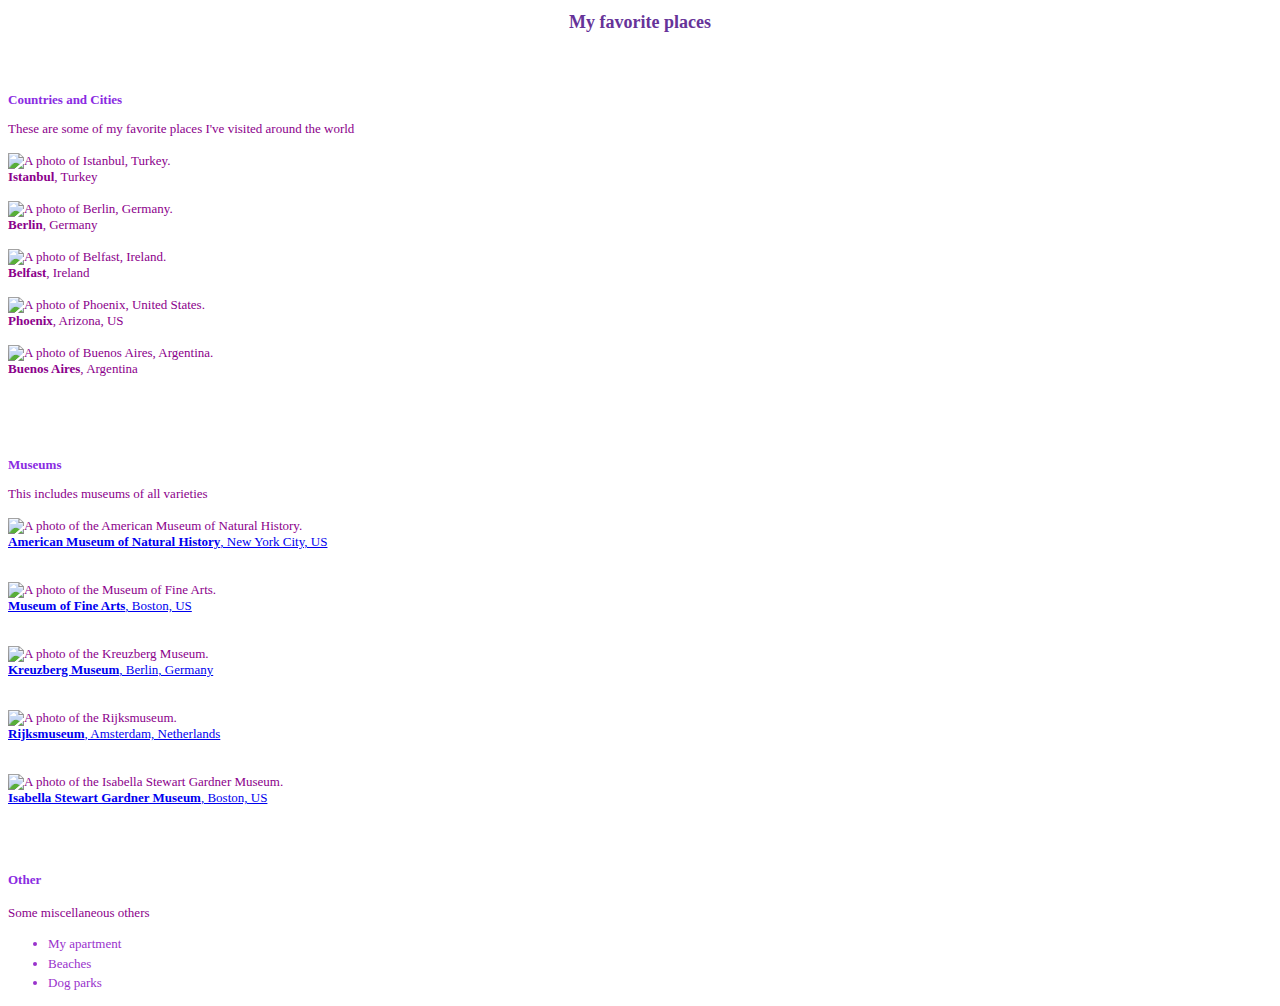
==== favorite-places.html @ b78f63ae "add linked stylesheet" ====
<!DOCTYPE html>
<html lang="en-US">
<head>
  <title>Alix's favorite places</title>
  <link href="css/fpstylesheet.css" rel="stylesheet" type="text/css">
</head>
<body>
  <h1>My favorite places</h1>

  <br><br>
  <h2>Countries and Cities</h2>
  <p>These are some of my favorite places I've visited around the world
    <br><br>
    <img src="istanbul.jpg" alt="A photo of Istanbul, Turkey."><br>
    <strong>Istanbul</strong>, Turkey</li>
    
    <br><br>
    <img src="berlin.jpg" alt="A photo of Berlin, Germany."><br>
    <strong>Berlin</strong>, Germany</li>
    
    <br><br>
    <img src="belfast.jpg" alt="A photo of Belfast, Ireland."><br>
    <strong>Belfast</strong>, Ireland</li>
    
    <br><br>
    <img src="phoenix.jpg" alt="A photo of Phoenix, United States."><br>
    <strong>Phoenix</strong>, Arizona, US</li>
    
    <br><br>
    <img src="buenos aires.jpg" alt="A photo of Buenos Aires, Argentina."><br>
    <strong>Buenos Aires</strong>, Argentina</p>

  <br><br><br>
  <h3>Museums</h3>
  <p>This includes museums of all varieties
  <br><br>
    <img src="american museum.jpg" alt="A photo of the American Museum of Natural History."><br>
    <a href="https://www.amnh.org/">
    <strong>American Museum of Natural History</strong>, New York City, US<br></a>
    
    <br><br>
    <img src="mfa.jpg" alt="A photo of the Museum of Fine Arts."><br>
    <a href="https://www.mfa.org/">
    <strong>Museum of Fine Arts</strong>, Boston, US<br></a>
    
    <br><br>
    <img src="kreuzberg museum.jpg" alt="A photo of the Kreuzberg Museum."><br>
    <a href="https://www.fhxb-museum.de/">
    <strong>Kreuzberg Museum</strong>, Berlin, Germany<br></a>
    
    <br><br>
    <img src="rjiksmuseum.jpg" alt="A photo of the Rijksmuseum."><br>
    <a href="https://www.rijksmuseum.nl/en">
    <strong>Rijksmuseum</strong>, Amsterdam, Netherlands<br></a>
    
    <br><br>
    <img src="isabella.jpg" alt="A photo of the Isabella Stewart Gardner Museum."><br>
    <a href="https://www.gardnermuseum.org/">
    <strong>Isabella Stewart Gardner Museum</strong>, Boston, US</a>
  </p>
  <br><br>

  <h4>Other</h4>
  <p>Some miscellaneous others</p>
  <ul>
    <li>My apartment</li>
    <li>Beaches</li>
    <li>Dog parks</li>
  </ul>

</body>
</html>
---- css/fpstylesheet.css ----
h1 {
  color:rebeccapurple;
  text-align: center;
  font-family: "Times New Roman", Times, serif;
  font-weight: 900;
  font-size: large;
}

h2 {
  color:blueviolet;
  font-family: "Times New Roman", Times, serif;
  font-weight: bold;
  font-size: small;
  font-style: normal;
}

h3 {
  color:blueviolet;
  font-family: "Times New Roman", Times, serif;
  font-weight: bold;
  font-size: small;
  font-style: normal;
}

h4 {
  color:blueviolet;
  font-family: "Times New Roman", Times, serif;
  font-weight: bold;
  font-size: small;
  font-style: normal;
}

p {
  color:darkmagenta;
  font-family: "Times New Roman", Times, serif;
  font-size: small;
}

ul {
  color:darkorchid;
  font-family: "Times New Roman", Times, serif;
  line-height: 150%;
  font-size: small;
}
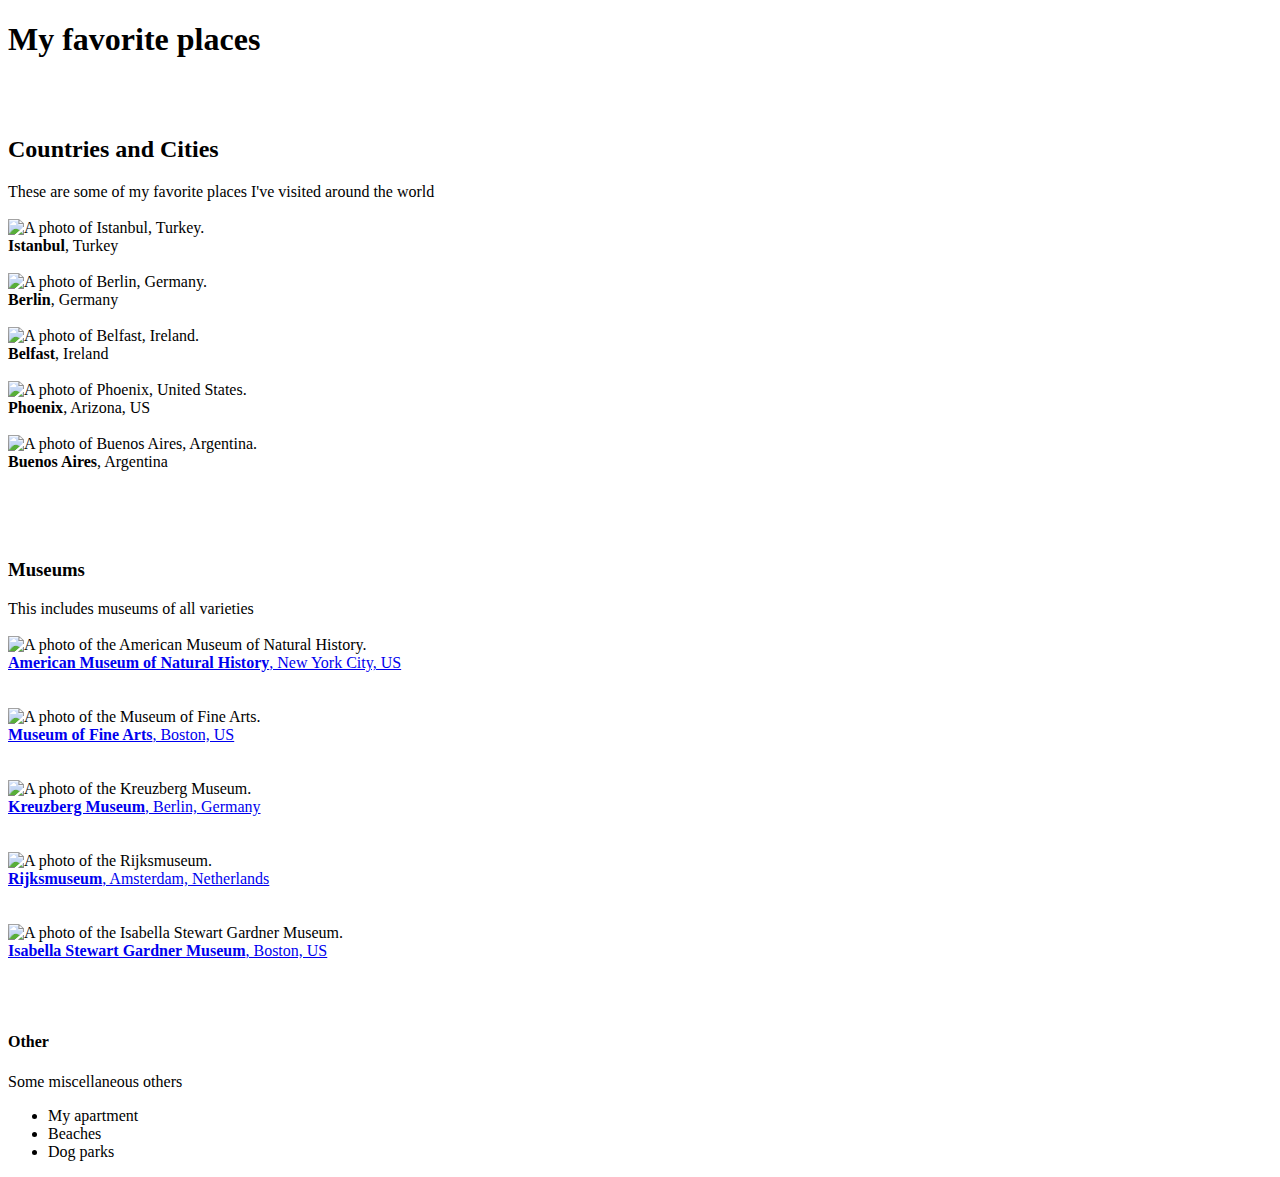
==== commit 93709989: "update to common stylesheet" ====
--- a/favorite-places.html
+++ b/favorite-places.html
@@ -2,7 +2,7 @@
 <html lang="en-US">
 <head>
   <title>Alix's favorite places</title>
-  <link href="css/fpstylesheet.css" rel="stylesheet" type="text/css">
+  <link href="css/linkedstylesheet.css" rel="stylesheet" type="text/css">
 </head>
 <body>
   <h1>My favorite places</h1>
